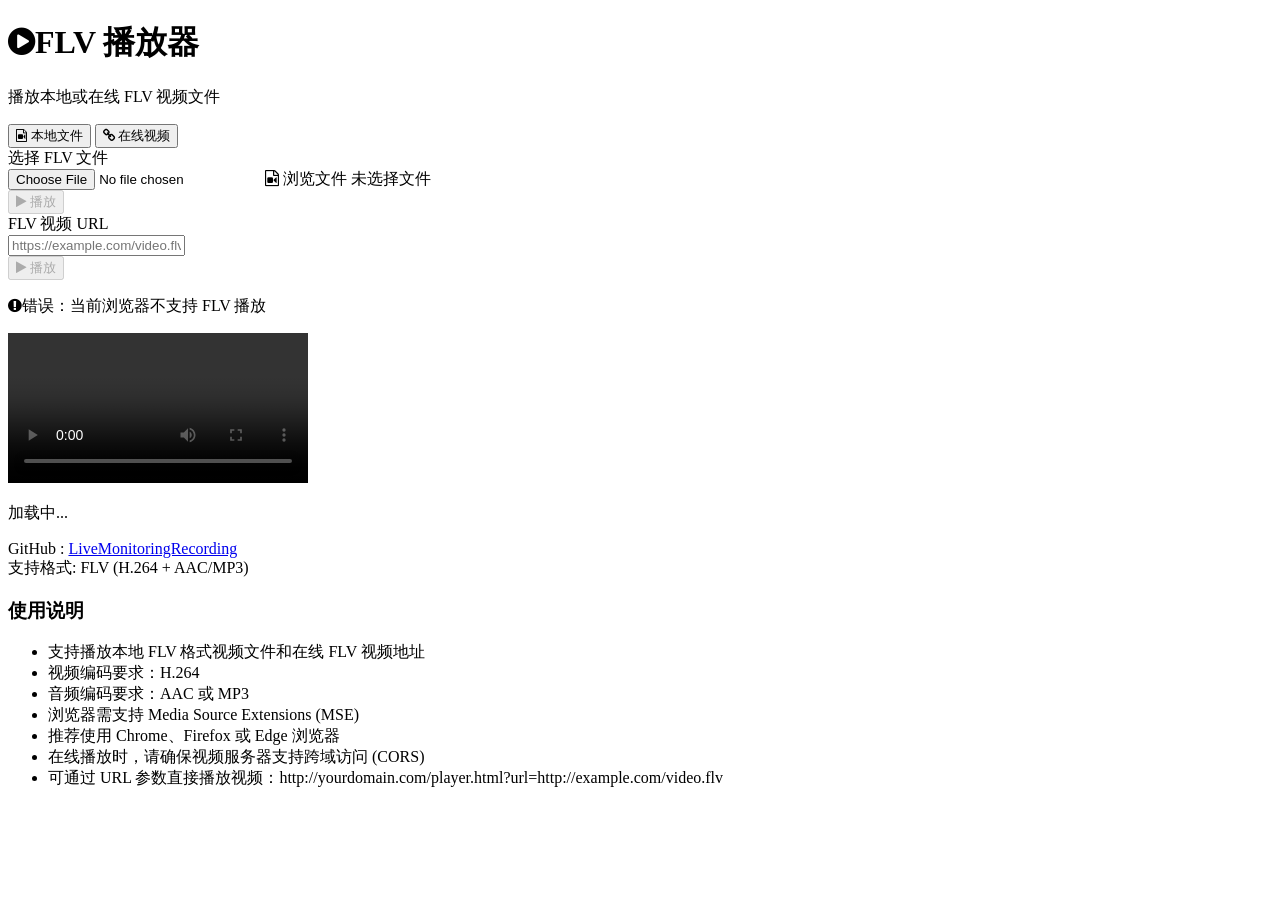
==== live-common/src/main/resources/FLVPlayer.html @ 697d0e32 "新增FLV播放器功能，可以播放本地或在线FLV视频" ====
<!DOCTYPE html>
<html>
<head>
    <meta charset="UTF-8">
    <meta name="viewport" content="width=device-width, initial-scale=1.0">
    <link rel="icon" href="img/favicon.ico" type="image/x-icon">
    <title>【星曦向荣】FLV 播放器</title>
    <script src="js/flv.min.js"></script>
    <link href="css/font-awesome.min.css" rel="stylesheet">
    <script src="js/tailwindcss-3.4.16.js"></script>

    <!-- 配置Tailwind自定义颜色和字体 -->
    <script>
        tailwind.config = {
            theme: {
                extend: {
                    colors: {
                        primary: '#3B82F6',
                        secondary: '#10B981',
                        danger: '#EF4444',
                        dark: '#1E293B',
                        light: '#F8FAFC'
                    },
                    fontFamily: {
                        inter: ['Inter', 'sans-serif'],
                    },
                }
            }
        }
    </script>

    <!-- 自定义工具类 -->
    <style type="text/tailwindcss">
        @layer utilities {
            .content-auto {
                content-visibility: auto;
            }

            .card-shadow {
                box-shadow: 0 10px 25px -5px rgba(0, 0, 0, 0.1), 0 8px 10px -6px rgba(0, 0, 0, 0.1);
            }

            .gradient-bg {
                background: linear-gradient(135deg, #f5f7fa 0%, #e4e5e6 100%);
            }

            .tab-active {
                @apply border-b-2 border-primary text-primary;
            }
        }
    </style>
</head>
<body class="bg-gradient-to-br from-gray-50 to-gray-100 min-h-screen font-inter text-gray-800">
<div class="container mx-auto px-4 py-8 max-w-4xl">
    <!-- 标题区域 -->
    <div class="text-center mb-8">
        <h1 class="text-[clamp(1.75rem,4vw,2.5rem)] font-bold text-gray-800 mb-2">
            <i class="fa fa-play-circle text-primary mr-2"></i>FLV 播放器
        </h1>
        <p class="text-gray-600">播放本地或在线 FLV 视频文件</p>
    </div>

    <!-- 主卡片 -->
    <div class="bg-white rounded-xl overflow-hidden card-shadow transition-all duration-300 hover:shadow-xl">
        <!-- 标签页切换 -->
        <div class="border-b border-gray-200">
            <div class="flex space-x-8 px-6">
                <button id="localTab"
                        class="tab-active py-4 px-1 text-sm font-medium focus:outline-none transition-colors duration-200">
                    <i class="fa fa-file-video-o mr-1"></i> 本地文件
                </button>
                <button id="onlineTab"
                        class="py-4 px-1 text-sm font-medium text-gray-500 focus:outline-none transition-colors duration-200">
                    <i class="fa fa-link mr-1"></i> 在线视频
                </button>
            </div>
        </div>

        <!-- 本地文件选择区域 -->
        <div id="localSection" class="p-6">
            <div class="flex flex-col md:flex-row items-center gap-4">
                <div class="flex-1">
                    <label for="fileInput" class="block text-sm font-medium text-gray-700 mb-1">
                        选择 FLV 文件
                    </label>
                    <div class="relative">
                        <input type="file" id="fileInput" accept=".flv"
                               class="hidden"
                               onchange="this.nextElementSibling.textContent = this.files[0]?.name || '未选择文件'">
                        <label for="fileInput"
                               class="flex items-center px-4 py-2 bg-gray-50 border border-gray-200 rounded-lg cursor-pointer hover:bg-gray-100 transition-colors duration-200">
                            <i class="fa fa-file-video-o text-primary mr-2"></i>
                            <span>浏览文件</span>
                        </label>
                        <span id="fileName" class="ml-2 text-sm text-gray-500 truncate max-w-xs">未选择文件</span>
                    </div>
                </div>
                <button id="playLocalBtn" disabled
                        class="px-6 py-2 bg-primary/70 text-white rounded-lg disabled:opacity-50 disabled:cursor-not-allowed hover:bg-primary transition-colors duration-200 flex items-center justify-center">
                    <i class="fa fa-play mr-2"></i>
                    <span>播放</span>
                </button>
            </div>
        </div>

        <!-- 在线视频输入区域 -->
        <div id="onlineSection" class="p-6 hidden">
            <div class="flex flex-col md:flex-row items-center gap-4">
                <div class="flex-1">
                    <label for="urlInput" class="block text-sm font-medium text-gray-700 mb-1">
                        FLV 视频 URL
                    </label>
                    <div class="relative">
                        <input type="url" id="urlInput" placeholder="https://example.com/video.flv"
                               class="w-full px-4 py-2 border border-gray-200 rounded-lg focus:ring-2 focus:ring-primary/50 focus:border-primary outline-none transition-all duration-200">
                    </div>
                </div>
                <button id="playUrlBtn" disabled
                        class="px-6 py-2 bg-primary/70 text-white rounded-lg disabled:opacity-50 disabled:cursor-not-allowed hover:bg-primary transition-colors duration-200 flex items-center justify-center">
                    <i class="fa fa-play mr-2"></i>
                    <span>播放</span>
                </button>
            </div>
        </div>

        <!-- 状态显示 -->
        <div id="statusContainer" class="px-6 pb-4">
            <p id="status" class="text-sm text-gray-600 flex items-center">
                <i class="fa fa-info-circle mr-2 text-primary"></i>
                <span>请选择 FLV 文件或输入在线视频 URL...</span>
            </p>
        </div>

        <!-- 视频播放区域 -->
        <div class="relative bg-gray-900">
            <div id="videoContainer" class="aspect-video w-full bg-black flex items-center justify-center">
                <video id="videoElement" class="max-w-full max-h-full" controls></video>

                <!-- 加载动画 (默认隐藏) -->
                <div id="loadingOverlay" class="absolute inset-0 bg-black/50 flex items-center justify-center hidden">
                    <div class="flex flex-col items-center">
                        <div class="w-12 h-12 border-4 border-primary border-t-transparent rounded-full animate-spin"></div>
                        <p class="mt-3 text-white text-sm">加载中...</p>
                    </div>
                </div>
            </div>
        </div>

        <!-- 播放器信息 -->
        <div class="p-4 bg-gray-50 text-xs text-gray-500 flex justify-between">
            <div>
                <span class="font-medium">GitHub</span> : <a target="_blank"
                                                             href="https://github.com/ZhangHeng0805/LiveMonitoringRecording">LiveMonitoringRecording</a>
            </div>
            <div>
                <span class="font-medium">支持格式:</span> FLV (H.264 + AAC/MP3)
            </div>
        </div>
    </div>

    <!-- 功能说明 -->
    <div class="mt-8 bg-white rounded-lg p-6 card-shadow">
        <h3 class="text-lg font-semibold text-gray-800 mb-3">使用说明</h3>
        <ul class="list-disc pl-5 space-y-2 text-gray-600 text-sm">
            <li>支持播放本地 FLV 格式视频文件和在线 FLV 视频地址</li>
            <li>视频编码要求：H.264</li>
            <li>音频编码要求：AAC 或 MP3</li>
            <li>浏览器需支持 Media Source Extensions (MSE)</li>
            <li>推荐使用 Chrome、Firefox 或 Edge 浏览器</li>
            <li>在线播放时，请确保视频服务器支持跨域访问 (CORS)</li>
            <li>可通过 URL 参数直接播放视频：http://yourdomain.com/player.html?url=http://example.com/video.flv</li>
        </ul>
    </div>
</div>

<script>
    const fileInput = document.getElementById('fileInput');
    const urlInput = document.getElementById('urlInput');
    const videoElement = document.getElementById('videoElement');
    const playLocalBtn = document.getElementById('playLocalBtn');
    const playUrlBtn = document.getElementById('playUrlBtn');
    const localTab = document.getElementById('localTab');
    const onlineTab = document.getElementById('onlineTab');
    const localSection = document.getElementById('localSection');
    const onlineSection = document.getElementById('onlineSection');
    const status = document.getElementById('status');
    const statusContainer = document.getElementById('statusContainer');
    const loadingOverlay = document.getElementById('loadingOverlay');
    let flvPlayer = null;
    let currentBlobUrl = null;

    // 初始化
    function init() {
        // 验证浏览器支持
        if (!flvjs.isSupported()) {
            showStatus('错误：当前浏览器不支持 FLV 播放', 'danger');
            return;
        }

        // 检查URL参数
        const urlParams = new URLSearchParams(window.location.search);
        const videoUrl = urlParams.get('url');

        if (videoUrl) {
            // 自动切换到在线播放标签页
            switchTab('online');

            // 填充URL输入框
            urlInput.value = videoUrl;
            playUrlBtn.disabled = false;

            // 延迟播放，确保界面加载完成
            setTimeout(() => {
                playFLV(videoUrl);
            }, 500);
        }

        // 标签页切换
        localTab.addEventListener('click', function () {
            switchTab('local');
        });

        onlineTab.addEventListener('click', function () {
            switchTab('online');
        });

        // 文件选择事件
        fileInput.addEventListener('change', function (e) {
            const file = e.target.files[0];
            if (!file) return;

            // 验证文件类型
            if (!file.name.endsWith('.flv')) {
                showStatus('错误：请选择 FLV 格式的文件', 'danger');
                playLocalBtn.disabled = true;
                return;
            }

            showStatus(`已选择：${file.name} (${formatFileSize(file.size)})`, 'success');
            playLocalBtn.disabled = false;
        });

        // URL 输入事件
        urlInput.addEventListener('input', function () {
            const url = this.value.trim();
            playUrlBtn.disabled = !url || !(url.indexOf('.flv') > 0);
        });

        // 播放本地文件按钮点击事件
        playLocalBtn.addEventListener('click', function () {
            if (!fileInput.files.length) return;
            playFLV(fileInput.files[0]);
        });

        // 播放在线视频按钮点击事件
        playUrlBtn.addEventListener('click', function () {
            const url = urlInput.value.trim();
            if (!url || !(url.indexOf('.flv') > 0)) {
                showStatus('错误：请输入有效的 FLV 视频 URL', 'danger');
                return;
            }
            playFLV(url);
        });

        // 视频元数据加载完成
        videoElement.addEventListener('loadedmetadata', function () {
            // 检查视频时长是否有效
            const duration = videoElement.duration;
            if (isNaN(duration) || duration === Infinity) {
                showStatus(`视频信息: ${videoElement.videoWidth}x${videoElement.videoHeight}px, 时长未知`, 'info');
            } else {
                showStatus(`视频信息: ${videoElement.videoWidth}x${videoElement.videoHeight}px, ${formatDuration(duration)}`, 'info');
            }
        });

        // 页面卸载时清理资源
        window.addEventListener('unload', releaseResources);
    }

    // 切换标签页
    function switchTab(tab) {
        if (tab === 'local') {
            localTab.classList.add('tab-active');
            localTab.classList.remove('text-gray-500');
            onlineTab.classList.remove('tab-active');
            onlineTab.classList.add('text-gray-500');
            localSection.classList.remove('hidden');
            onlineSection.classList.add('hidden');
            showStatus('请选择 FLV 文件...', 'info');
        } else {
            onlineTab.classList.add('tab-active');
            onlineTab.classList.remove('text-gray-500');
            localTab.classList.remove('tab-active');
            localTab.classList.add('text-gray-500');
            onlineSection.classList.remove('hidden');
            localSection.classList.add('hidden');
            showStatus('请输入在线 FLV 视频 URL...', 'info');
        }
    }

    // 播放 FLV 视频
    function playFLV(source) {
        showStatus('正在加载视频...', 'info');
        loadingOverlay.classList.remove('hidden');

        // 释放之前的资源
        releaseResources();

        try {
            if (typeof source === 'string') {
                // 在线 URL
                showStatus(`正在加载在线视频: ${source}`, 'info');

                // 创建 FLV 播放器
                flvPlayer = flvjs.createPlayer({
                    type: 'flv',
                    url: source
                });
            } else {
                // 本地文件
                showStatus(`正在加载本地视频: ${source.name}`, 'info');

                // 创建 Blob URL
                currentBlobUrl = URL.createObjectURL(source);

                // 创建 FLV 播放器
                flvPlayer = flvjs.createPlayer({
                    type: 'flv',
                    // headers: {Referer: "https://live.bilibili.com/"},
                    url: currentBlobUrl
                });
            }

            // 监听播放器事件
            flvPlayer.on(flvjs.Events.ERROR, (errorType, errorDetail, error) => {
                showStatus(`播放错误: ${errorType} - ${errorDetail} > [${error.code}]${error.msg}`, 'danger');
                loadingOverlay.classList.add('hidden');
                console.error('FLV 错误:', errorType, errorDetail, code);
            });

            flvPlayer.on(flvjs.Events.LOADING_COMPLETE, () => {
                showStatus('加载完成', 'success');
                loadingOverlay.classList.add('hidden');
            });

            flvPlayer.on(flvjs.Events.METADATA_PARSED, () => {
                // 检查视频时长是否有效
                const duration = videoElement.duration;
                if (isNaN(duration) || duration === Infinity) {
                    showStatus(`视频信息: ${videoElement.videoWidth}x${videoElement.videoHeight}px, 时长未知`, 'info');
                } else {
                    showStatus(`视频信息: ${videoElement.videoWidth}x${videoElement.videoHeight}px, ${formatDuration(duration)}`, 'info');
                }
            });

            // 挂载播放器到视频元素
            flvPlayer.attachMediaElement(videoElement);
            flvPlayer.load();
            flvPlayer.play();
            loadingOverlay.classList.add('hidden');
        } catch (error) {
            showStatus(`播放错误: ${error.message}`, 'danger');
            loadingOverlay.classList.add('hidden');
            console.error('播放错误:', error);
        }
    }

    // 清理资源
    function releaseResources() {
        if (flvPlayer) {
            flvPlayer.unload();
            flvPlayer.detachMediaElement();
            flvPlayer.destroy();
            flvPlayer = null;
        }

        if (currentBlobUrl) {
            URL.revokeObjectURL(currentBlobUrl);
            currentBlobUrl = null;
        }
    }

    // 格式化文件大小
    function formatFileSize(bytes) {
        if (bytes === 0) return '0 Bytes';
        const k = 1024;
        const sizes = ['Bytes', 'KB', 'MB', 'GB'];
        const i = Math.floor(Math.log(bytes) / Math.log(k));
        return parseFloat((bytes / Math.pow(k, i)).toFixed(2)) + ' ' + sizes[i];
    }

    // 格式化视频时长
    function formatDuration(seconds) {
        if (!seconds || isNaN(seconds) || seconds === Infinity) return '时长未知';

        const hours = Math.floor(seconds / 3600);
        const minutes = Math.floor((seconds % 3600) / 60);
        const secs = Math.floor(seconds % 60);

        if (hours > 0) {
            return `${hours.toString().padStart(2, '0')}:${minutes.toString().padStart(2, '0')}:${secs.toString().padStart(2, '0')}`;
        }

        return `${minutes.toString().padStart(2, '0')}:${secs.toString().padStart(2, '0')}`;
    }

    // 显示状态信息
    function showStatus(message, type = 'info') {
        const icons = {
            info: 'fa-info-circle text-primary',
            success: 'fa-check-circle text-secondary',
            danger: 'fa-exclamation-circle text-danger'
        };

        const colors = {
            info: 'bg-blue-50 border-l-4 border-blue-400',
            success: 'bg-green-50 border-l-4 border-green-400',
            danger: 'bg-red-50 border-l-4 border-red-400'
        };

        statusContainer.className = `px-6 pb-4 ${colors[type] || colors.info}`;
        status.innerHTML = `<i class="fa ${icons[type] || icons.info} mr-2"></i><span>${message}</span>`;
    }

    // 初始化应用
    document.addEventListener('DOMContentLoaded', init);
</script>
</body>
</html>
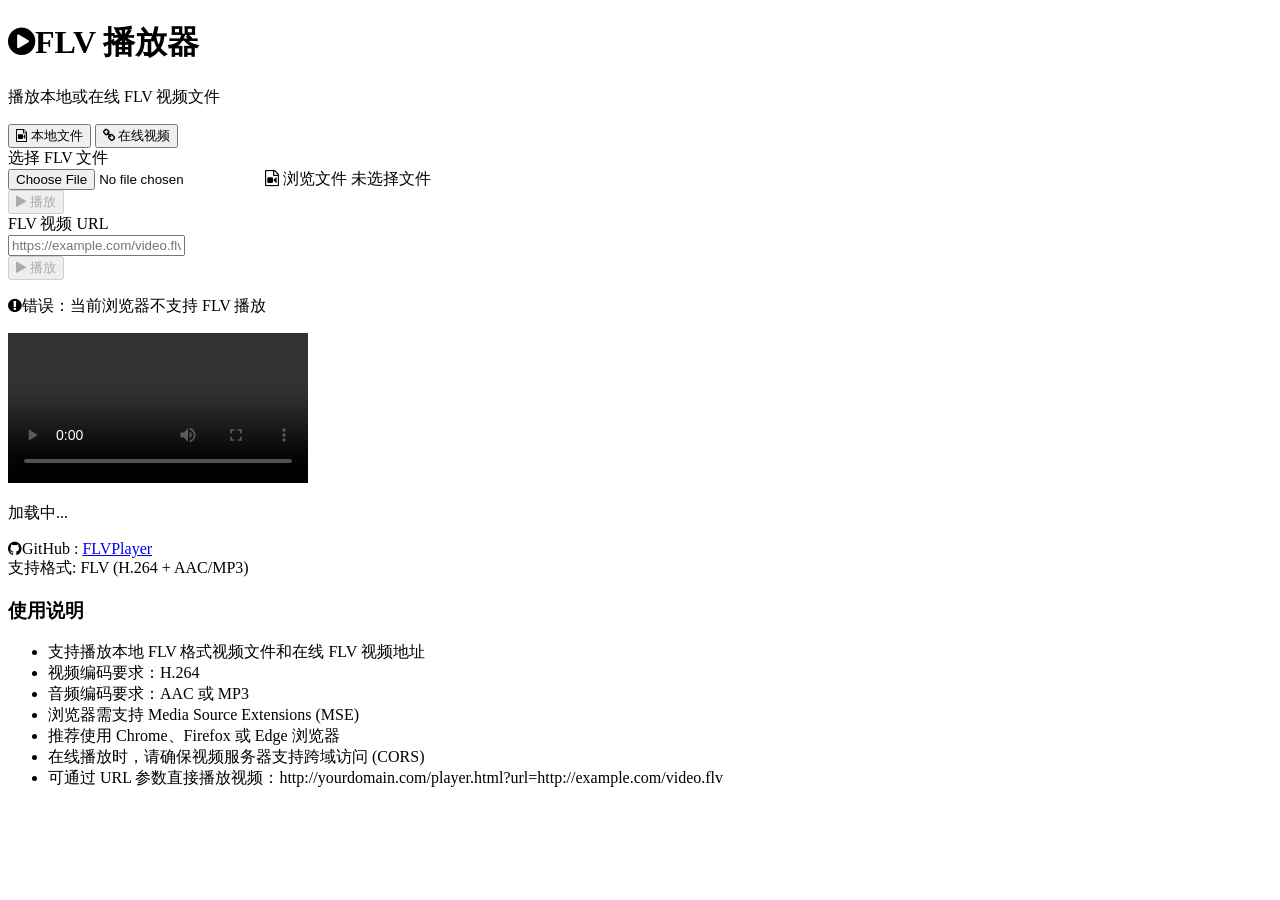
==== commit 401ee421: "前端优化" ====
--- a/live-common/src/main/resources/FLVPlayer.html
+++ b/live-common/src/main/resources/FLVPlayer.html
@@ -5,6 +5,16 @@
     <meta name="viewport" content="width=device-width, initial-scale=1.0">
     <link rel="icon" href="img/favicon.ico" type="image/x-icon">
     <title>【星曦向荣】FLV 播放器</title>
+    <script>
+        var _hmt = _hmt || [];
+        (function () {
+            var hm = document.createElement("script");
+            hm.src = "https://hm.baidu.com/hm.js?5087e13fa5fa20d0d364de6066042695";
+            var s = document.getElementsByTagName("script")[0];
+            s.parentNode.insertBefore(hm, s);
+        })();
+    </script>
+    <meta name="referrer" content="no-referrer">
     <script src="js/flv.min.js"></script>
     <link href="css/font-awesome.min.css" rel="stylesheet">
     <script src="js/tailwindcss-3.4.16.js"></script>
@@ -134,7 +144,10 @@
         <!-- 视频播放区域 -->
         <div class="relative bg-gray-900">
             <div id="videoContainer" class="aspect-video w-full bg-black flex items-center justify-center">
-                <video id="videoElement" class="max-w-full max-h-full" controls></video>
+                <video id="videoElement" class="max-w-full max-h-full" controls playsinline
+                       webkit-playsinline
+                       x5-video-player-type="h5"
+                       x5-video-player-fullscreen="true"></video>
 
                 <!-- 加载动画 (默认隐藏) -->
                 <div id="loadingOverlay" class="absolute inset-0 bg-black/50 flex items-center justify-center hidden">
@@ -149,8 +162,8 @@
         <!-- 播放器信息 -->
         <div class="p-4 bg-gray-50 text-xs text-gray-500 flex justify-between">
             <div>
-                <span class="font-medium">GitHub</span> : <a target="_blank"
-                                                             href="https://github.com/ZhangHeng0805/LiveMonitoringRecording">LiveMonitoringRecording</a>
+                <span class="font-medium"><i class="fa fa-github mr-1"></i>GitHub</span> : <a target="_blank"
+                                                                                              href="https://github.com/ZhangHeng0805/FLVPlayer">FLVPlayer</a>
             </div>
             <div>
                 <span class="font-medium">支持格式:</span> FLV (H.264 + AAC/MP3)
@@ -199,12 +212,22 @@
 
         // 检查URL参数
         const urlParams = new URLSearchParams(window.location.search);
-        const videoUrl = urlParams.get('url');
-
-        if (videoUrl) {
+
+        if (urlParams.get('url')) {
+            let videoUrl;
+            if (urlParams.get('url').startsWith("http")) {
+                videoUrl = decodeURIComponent(urlParams.get('url'));
+            } else {
+                videoUrl = atob(urlParams.get('url'));
+            }
+
             // 自动切换到在线播放标签页
             switchTab('online');
-
+            if (window.location.href.startsWith("https:")) {
+                if (videoUrl.startsWith("http:")) {
+                    videoUrl = videoUrl.replace("http:", "https:")
+                }
+            }
             // 填充URL输入框
             urlInput.value = videoUrl;
             playUrlBtn.disabled = false;
@@ -298,6 +321,64 @@
         }
     }
 
+    // 自定义 Loader 类
+    class CustomLoader {
+        constructor(loaderConfig) {
+            this.loaderConfig = loaderConfig;
+            this.url = '';
+            this.aborted = false;
+            this.request = null;
+        }
+
+        open(dataSource, type, url) {
+            this.url = url;
+            this.load();
+        }
+
+        load() {
+            this.aborted = false;
+            this.request = new XMLHttpRequest();
+            let url = this.url;
+            this.request.open('GET', url, true);
+            this.request.responseType = 'arraybuffer';
+
+            // this.request.setRequestHeader('Authorization', 'Bearer YOUR_TOKEN_HERE');
+            // this.request.setRequestHeader('Custom-Header', 'Your Value');
+
+            // 监听进度和完成事件
+            this.request.onprogress = (e) => {
+                if (this.aborted) return;
+                if (e.lengthComputable) {
+                    this.loaderConfig.onProgress(e.loaded, e.total, e);
+                }
+            };
+
+            this.request.onload = () => {
+                if (this.aborted) return;
+                if (this.request.status >= 200 && this.request.status < 300) {
+                    this.loaderConfig.onSuccess(this.request.response, url, 0);
+                } else {
+                    this.loaderConfig.onError('NetworkError', this.request.statusText);
+                }
+            };
+
+            this.request.onerror = () => {
+                if (this.aborted) return;
+                this.loaderConfig.onError('NetworkError', 'Network request failed');
+            };
+
+            this.request.send();
+        }
+
+        abort() {
+            this.aborted = true;
+            if (this.request) {
+                this.request.abort();
+                this.request = null;
+            }
+        }
+    }
+
     // 播放 FLV 视频
     function playFLV(source) {
         showStatus('正在加载视频...', 'info');
@@ -313,9 +394,13 @@
 
                 // 创建 FLV 播放器
                 flvPlayer = flvjs.createPlayer({
-                    type: 'flv',
-                    url: source
-                });
+                        type: 'flv',
+                        url: source,
+                        isLive: true,  // 是否为直播流
+                        enableStashBuffer: false,  // 减少延迟
+                    }
+                    // , {customLoader: CustomLoader}
+                );
             } else {
                 // 本地文件
                 showStatus(`正在加载本地视频: ${source.name}`, 'info');
@@ -359,7 +444,13 @@
             flvPlayer.play();
             loadingOverlay.classList.add('hidden');
         } catch (error) {
-            showStatus(`播放错误: ${error.message}`, 'danger');
+            let msg = error.message;
+            if (window.location.href.startsWith("https:")) {
+                if (source.startsWith("http:")) {
+                    msg += " HTTPS 页面禁止加载 HTTP 资源"
+                }
+            }
+            showStatus(`播放错误: ${msg}`, 'danger');
             loadingOverlay.classList.add('hidden');
             console.error('播放错误:', error);
         }
@@ -424,6 +515,27 @@
 
     // 初始化应用
     document.addEventListener('DOMContentLoaded', init);
+
+    // 兼容所有浏览器进入全屏函数
+    function enterFullScreen(el) {
+        if (el.requestFullscreen) {
+            el.requestFullscreen();
+        } else if (el.webkitRequestFullscreen) {
+            el.webkitRequestFullscreen();
+        } else if (el.mozRequestFullScreen) {
+            el.mozRequestFullScreen();
+        } else if (el.msRequestFullscreen) {
+            el.msRequestFullscreen();
+        }
+        // iOS 专用全屏方法
+        else if (el.webkitEnterFullScreen) {
+            el.webkitEnterFullScreen();
+        }
+    }
+
+    videoElement.addEventListener('play', () => {
+        enterFullScreen(videoElement);
+    })
 </script>
 </body>
 </html>
